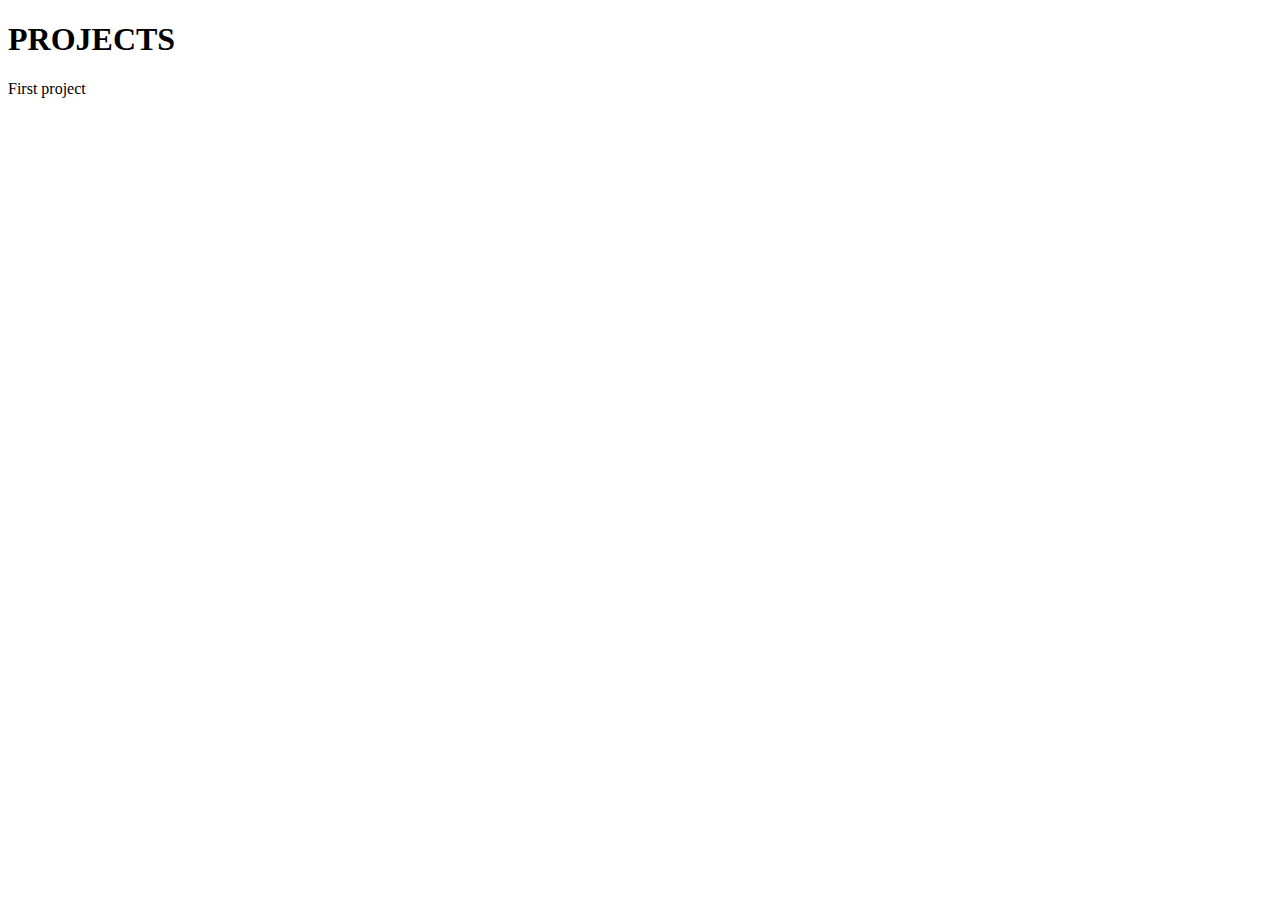
==== projects.html @ 996201a1 "finsihed Html file" ====
<!DOCTYPE html>
<html lang="en">
<head>
    <meta charset="UTF-8">
    <meta name="viewport" content="width=device-width, initial-scale=1.0">
    <title>Document</title>
</head>
<body>
    <h1> PROJECTS </h1>
    <p>First project</p>
</body>
</html>
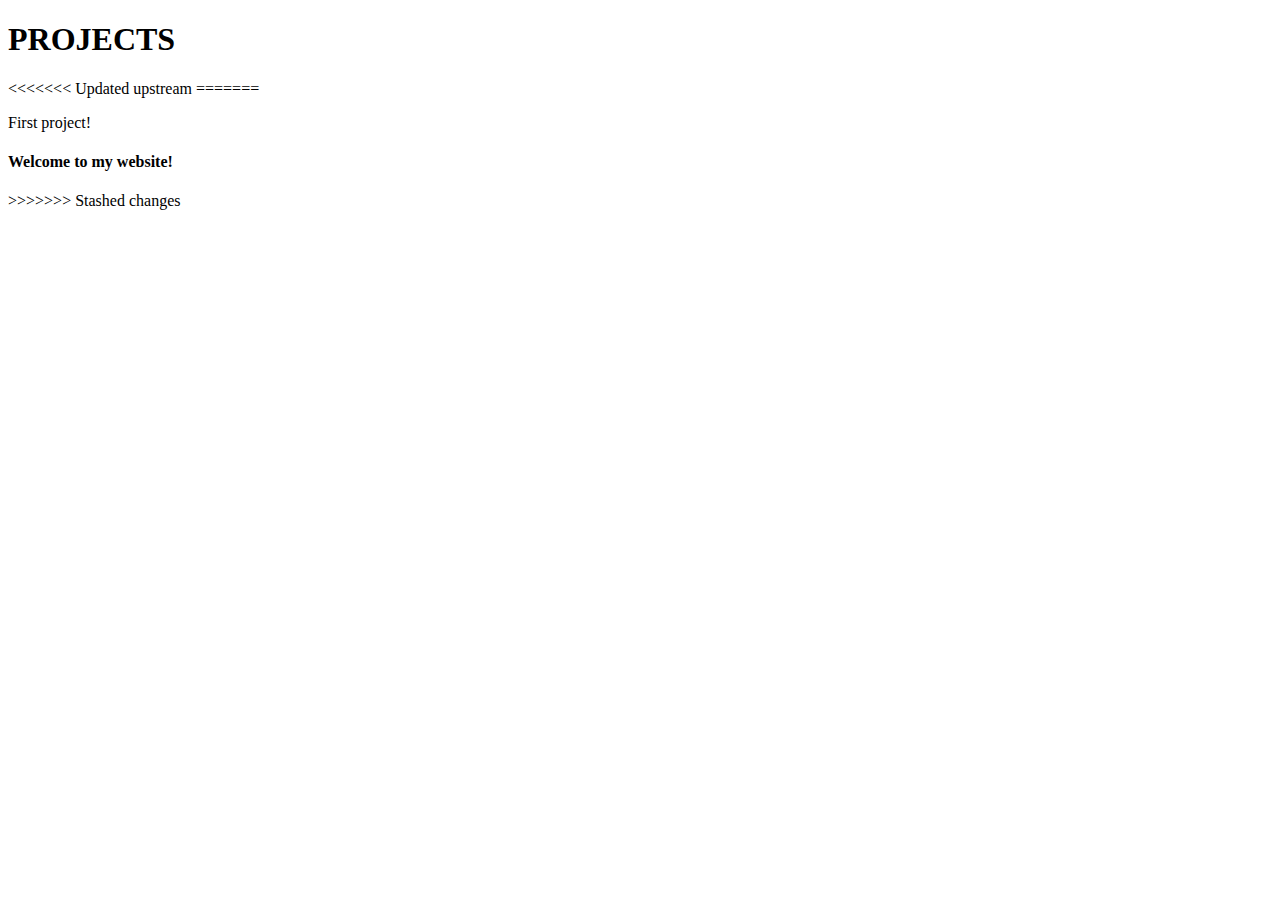
==== commit dc7c371d: "finish" ====
--- a/projects.html
+++ b/projects.html
@@ -7,6 +7,11 @@
 </head>
 <body>
     <h1> PROJECTS </h1>
-    <p>First project</p>
+<<<<<<< Updated upstream
+=======
+    <p>First project!</p>
+    <h4>Welcome to my website!</h1>
+
+>>>>>>> Stashed changes
 </body>
 </html>